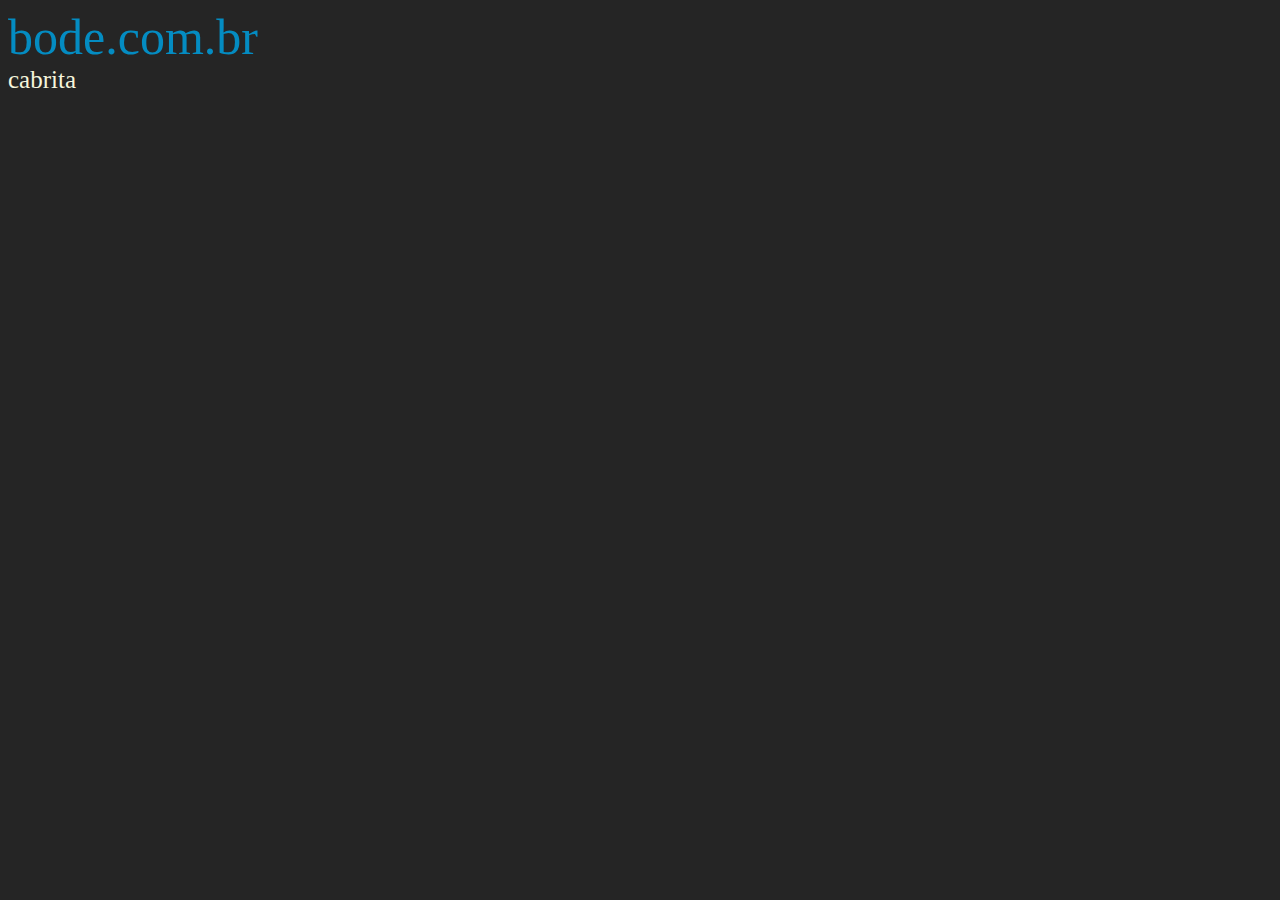
==== index.html @ 3c148977 "att_git" ====
<!DOCTYPE html>
<html lang="en">

<style>

body{
    background-color: #252525;
    color: rgb(4, 140, 194);
    font-size: 50px
}
div{
    color: beige;
    font-size: 25px;
}

</style>

<head>
    <meta charset="UTF-8">
    <meta http-equiv="X-UA-Compatible" content="IE=edge">
    <meta name="viewport" content="width=device-width, initial-scale=1.0">
    <title>PORFIRO J</title>
</head>
<body>
    bode.com.br
    <div>
     cabrita

    </div>
</body>
</html>
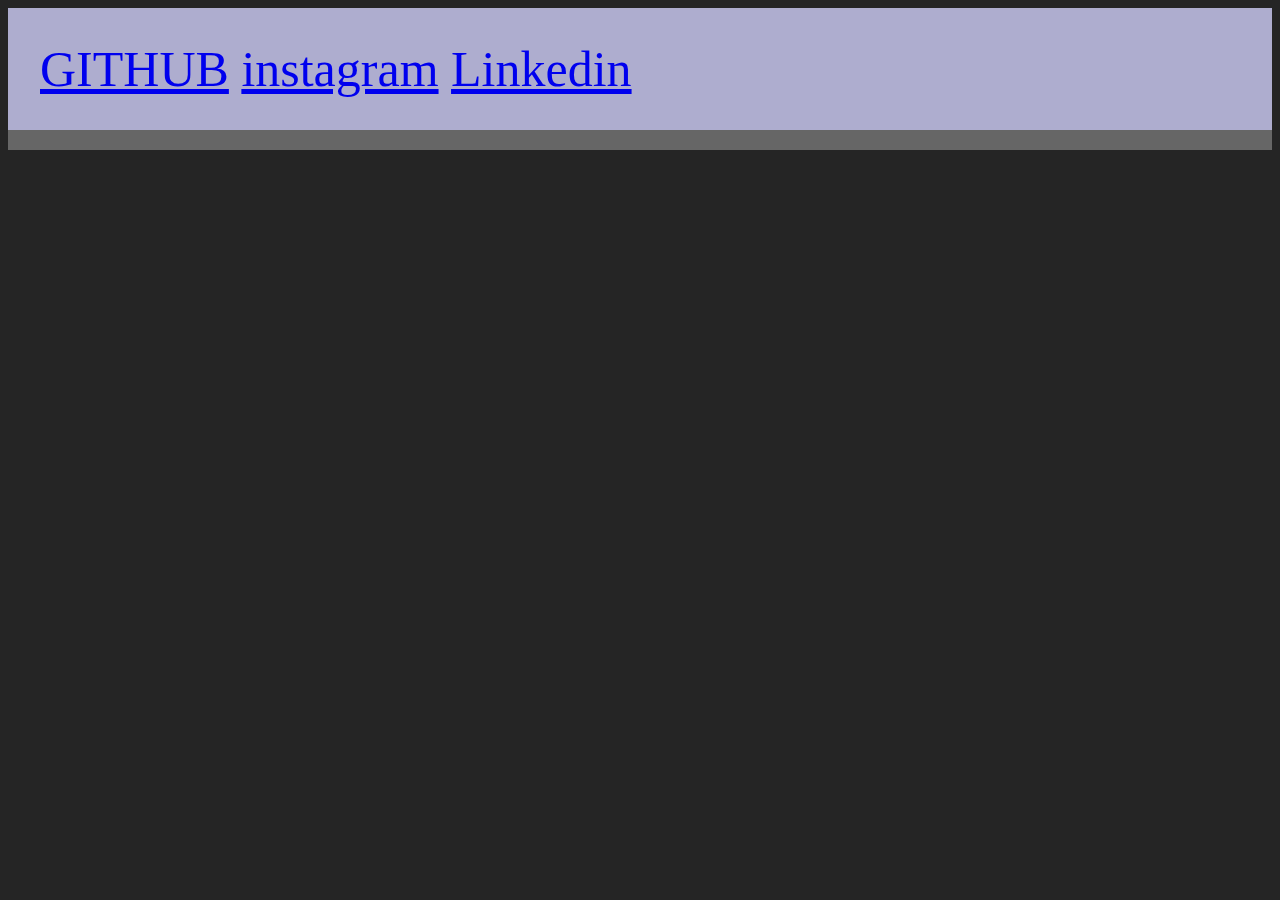
==== commit 92ee9993: "cont..aula" ====
--- a/index.html
+++ b/index.html
@@ -5,14 +5,19 @@
 
 body{
     background-color: #252525;
-    color: rgb(4, 140, 194);
-    font-size: 50px
+    color: rgb(240, 4, 4);
+    font-size: 65px
 }
 div{
     color: beige;
-    font-size: 25px;
+    font-size: 50px;
 }
+header{
+    padding: 32px;
+    border-bottom:20px solid #666;
+    background-color: rgb(174, 173, 207);
 
+}
 </style>
 
 <head>
@@ -22,9 +27,13 @@
     <title>PORFIRO J</title>
 </head>
 <body>
-    bode.com.br
-    <div>
-     cabrita
+    <header>
+        <div class="links">
+            <a href="http://www.github.com/porfirioJ">GITHUB</a>
+            <a href="http://www.instagram.com.br/jporfirio__">instagram</a>
+            <a href="http://www.linkedin.com.br/nãolembro">Linkedin</a>
+        </div>
+    </header>
 
     </div>
 </body>
